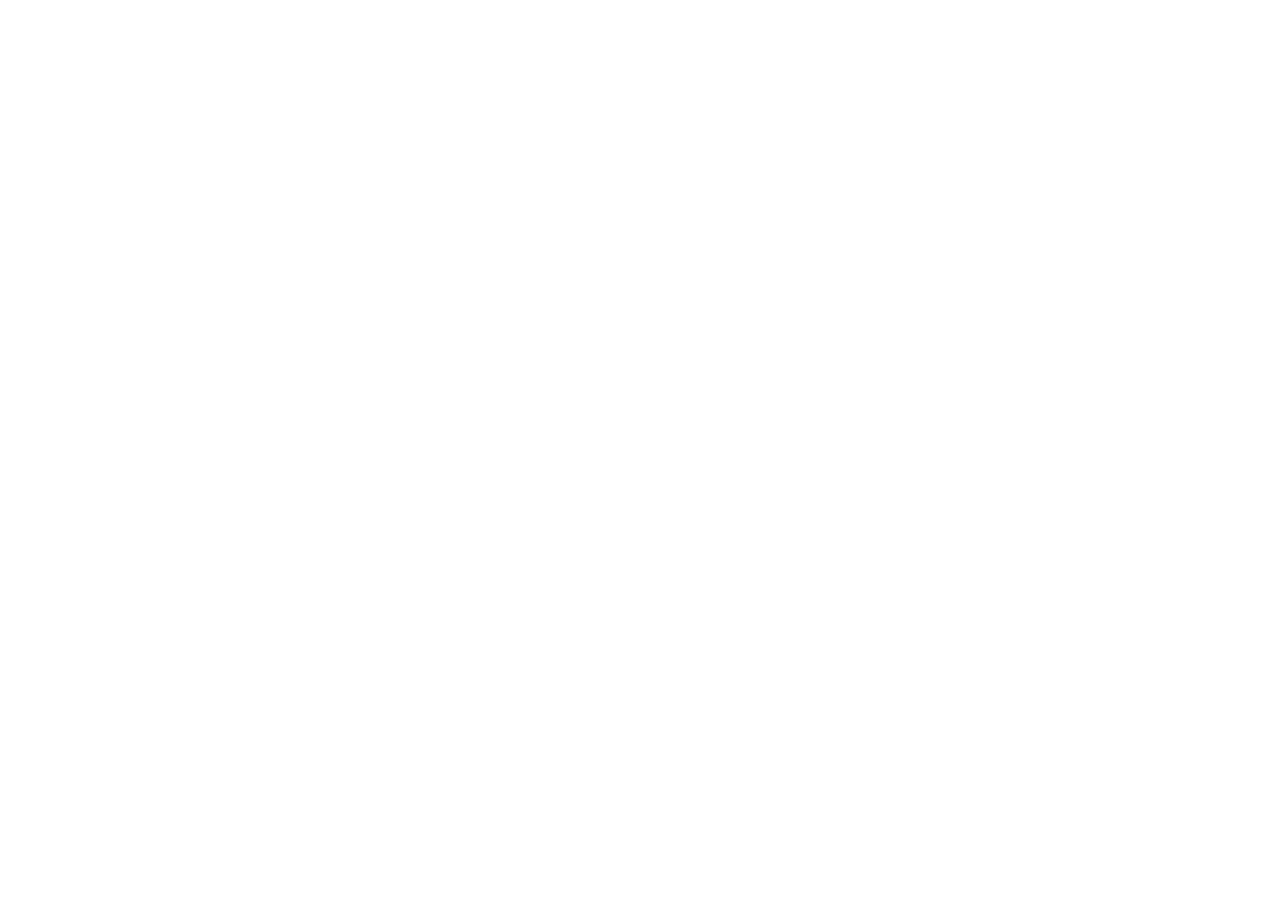
==== registration.html @ c2414625 "Add files via upload" ====
<!DOCTYPE html>
<html lang="en" dir="ltr">
  <head>
    <meta charset="utf-8">
    <title>Registration Form</title>
      <link rel="stylesheet" href="css/styles.css">
  </head>
  <body>
  <iframe src="https://docs.google.com/forms/d/e/1FAIpQLScEXilOskaZ6eXLs3DIvBX-yndberMbR_9m5YkaGKp3n9VIcA/viewform?embedded=true" width="700" height="520" frameborder="0" marginheight="0" marginwidth="0">Loading…</iframe>
  </body>
</html>
---- css/styles.css ----
body {
  font-family: "Montserrat";
  text-align: center;
}
h1, h2, h3, h4, h5, h6 {
font-family: Roboto;
}
p {
  color: #8f8f8f;
}
 /* Navigation Bar */
.big-heading {
  font-family: Roboto;
  font-size: 3.5rem;
  line-height: 1.5;
}
.section-heading {
  font-size: 3rem;
  line-height: 1.5;
}
.text-price {
  font-size: 3rem;
  line-height: 1.5;
}
.feature-title {
    font-size: 1.5rem;
}
.navbar {
  padding: 0 0 4.5rem;
}

 .navbar-brand {
   font-family: "Ubuntu";
   font-size: 2.5rem;
   font-weight: bold;
 }

 .nav-item {
   padding: 0 18px;
 }

 .nav-link {
   font-size: 1.2rem;
   font-family: "Montserrat-light";
 }

/* Download Button */
.download-button {
  margin: 5% 3% 5% 0;
}

/* Title image */
.title-image {
width: 70%;
  margin-left: 8rem;
  /* transform: rotate(25deg); */
}

/* Features Section */


/* Testimonial Section */
#testimonials {
    background-color: #7FB3D5;
    color: #fff;
}



#press {
  background-color: #F8F9F9;
  padding-top: 3%;
}

/* Pricing Section */
#pricing {
  padding: 100px;
}

/* CTA Section */
#cta {
  background-color: #ff4c68;
  color: #fff;
}
.container-fluid{
  padding: 7% 15%;
}
/* Title section */
#title {
  background-color: #7FB3D5;
  color: #fff;
  text-align: left;
}

#title .container-fluid {
  padding: 3% 15% 7%;
}


/* Footer Section */



.social-icon {
  margin: 20px
}

@media (max-width: 1028px) {
  #title {
    text-align: center;
  }
  .title-image {
    position: static;
    /* transform: rotate(); */
  }
}



 .pricing-column {
   padding: 3% 2%;
 }
.press-logo {
  width: 10%;
  margin: 20px 20px 50px;
}

.testimonial-image {
  width: 10%;
  border-radius: 100%;
  margin: 20px;
}
.feature-box {
  padding: 5%;
}

.icon {
  color: #ef8172;
  padding-bottom: 1rem;
}

.icon:hover {
  color: #ff4c68;
}
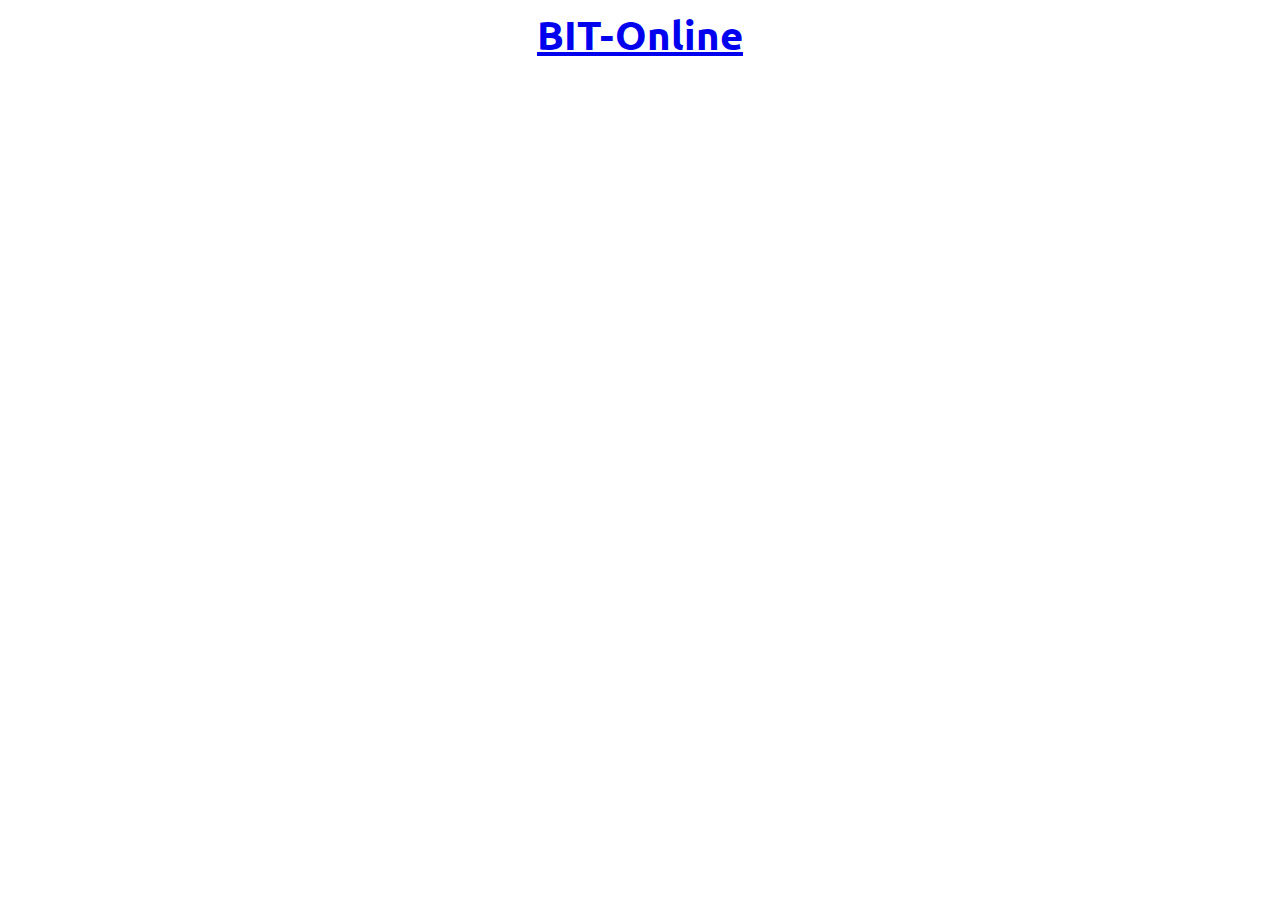
==== commit d8ea518a: "Update registration.html" ====
--- a/registration.html
+++ b/registration.html
@@ -3,9 +3,21 @@
   <head>
     <meta charset="utf-8">
     <title>Registration Form</title>
+    <link rel="stylesheet" href="https://stackpath.bootstrapcdn.com/bootstrap/4.5.0/css/bootstrap.min.css" integrity="sha384-9aIt2nRpC12Uk9gS9baDl411NQApFmC26EwAOH8WgZl5MYYxFfc+NcPb1dKGj7Sk" crossorigin="anonymous">
+    <link href="https://fonts.googleapis.com/css2?family=Montserrat:wght@300;900&family=MuseoModerno:wght@800&family=Roboto:wght@900&family=Ubuntu:wght@300&display=swap" rel="stylesheet"> <!-- CSS stylesheet -->
+
       <link rel="stylesheet" href="css/styles.css">
+
   </head>
   <body>
+
+    <nav class="navbar-dark reg">
+      <div class="navbar-header">
+        <a href="index.html" class="navbar-brand">BIT-Online</a>
+      </div>
+      </nav>
   <iframe src="https://docs.google.com/forms/d/e/1FAIpQLScEXilOskaZ6eXLs3DIvBX-yndberMbR_9m5YkaGKp3n9VIcA/viewform?embedded=true" width="700" height="520" frameborder="0" marginheight="0" marginwidth="0">Loading…</iframe>
+
+
   </body>
 </html>
